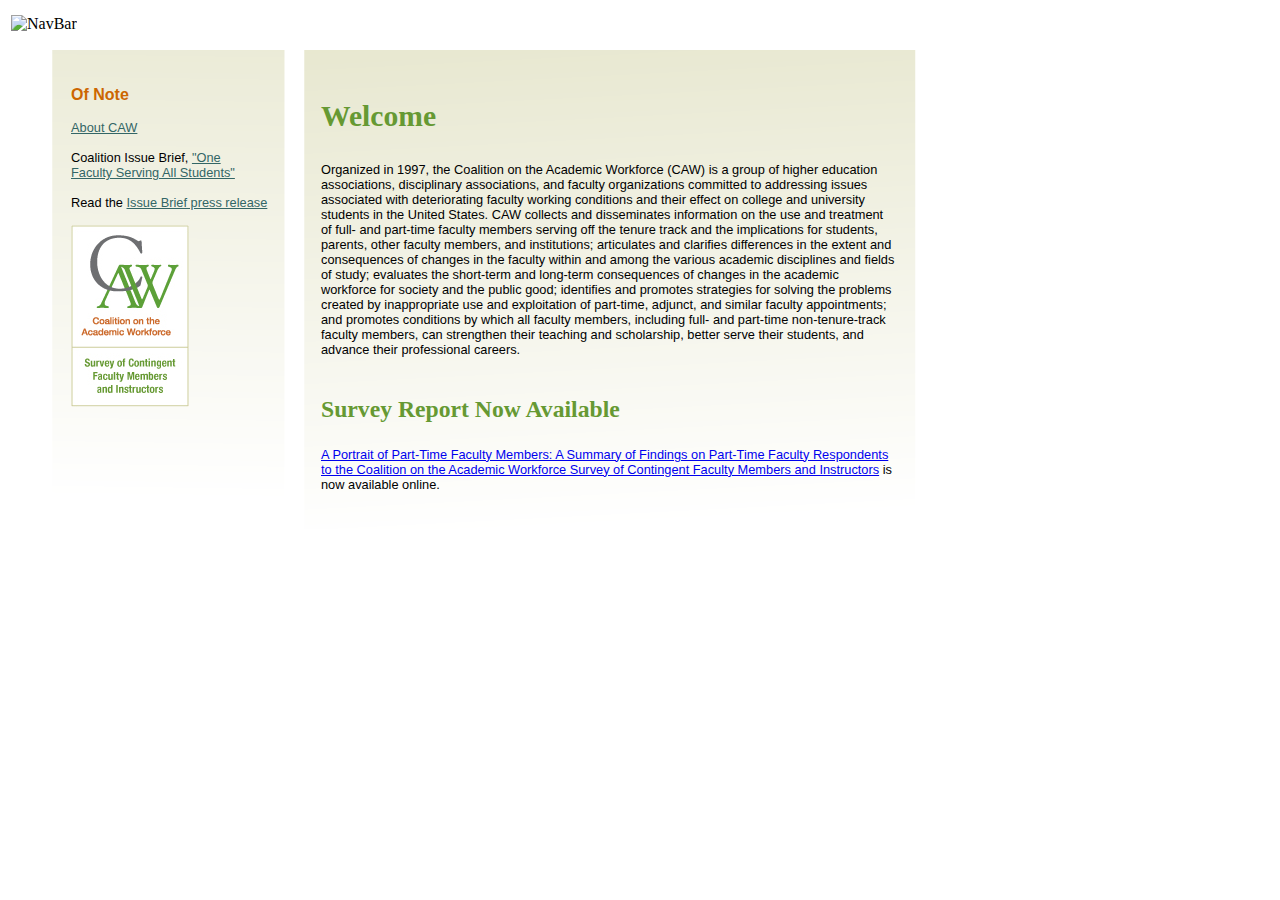
==== index.html @ 19ac492f "Initial commit: 20140227" ====
<!DOCTYPE HTML PUBLIC "-//W3C//DTD HTML 4.01 Transitional//EN" "http://www.w3.org/TR/html4/loose.dtd">
<html>
    <head>
        <title>Coalition on the Academic Workforce</title>
        <meta http-equiv="Content-Type" content="text/html; charset=UTF-8" />

    </head>
    
    <body>
    						<script type="text/javascript">
						var gaJsHost = (("https:" == document.location.protocol) ? "https://ssl." : "http://www.");
						document.write(unescape("%3Cscript src='" + gaJsHost + "google-analytics.com/ga.js' type='text/javascript'%3E%3C/script%3E"));
						</script>
						<script type="text/javascript">
						try {
						var pageTracker = _gat._getTracker("UA-1879594-7");
						pageTracker._trackPageview();
						} catch(err) {}</script>
						

    <table>
        <tr>
            <td align="center">
                    <a href="index.html"><img name="coalitionheader" src="images/caw-Banner.gif" alt="" border="0" align="center"></a>
                    </td>
                </tr>
                <tr>
                    <td width="950">
                        <a align="center"><img border="0" src="images/caw-NavBar.gif" width="950" height="48" alt="NavBar" usemap="#NavBarmap"></a>
                    </td>
                    <map name="NavBarmap">
                        <area shape="rect" coords="0,0,218,218" alt="Members" href="members.html">
                            <area shape="rect" coords="0,0,432,432" alt="Statements" href="statements.html">
                                <area shape="rect" coords="0,0,615,615" alt="Research" href="Research_reports.html">
                                    <area shape="rect" coords="0,0,743,743" alt="Contact" HREF="contact.html">
                                        <area shape="rect" coords="0,0,945,945" alt="News" href="news.html">
                                        </map>
                                    </tr>
                                    </table>
                                    <table height="535" width="950" background="images/caw-Background2.gif" border="0" cellpadding="14">
                                        <TR>
                                            <td width="17" ALIGN="LEFT" valign="top">
                                                &nbsp; 
                                            </td>
                                            <td width="220" ALIGN="LEFT" valign="top">
                                                <br>
                                                <h3 style="font-family:Helvetica;font-size:100%;color:#CC6600">Of Note</h3>
                                                
                                                <font style="font-family:Helvetica;font-size:80%">
                                                <a style="color:#336666" href="About.html">
                                                About CAW</a>
                                                <BR>
                                                <BR>
                                                    Coalition Issue Brief, 
                                                     
                                                    <a style="color:#336666" href="CAW_Issue_Brief_Feb_2010.pdf" onClick="javascript: pageTracker._trackPageview('CAW_Issue_Brief_Feb_2010'); ">"One 
                                                        <BR>
                                                        Faculty Serving All Students"
                                                    </a><BR>
			<BR>
			Read the <a style="color:#336666" href="CAWPressReleaseFeb2010.pdf" onClick="javascript: pageTracker._trackPageview('CAW_Press_Release_Feb_2010'); ">Issue Brief press release</a>
			<BR>
			<BR>

 <a href="survey.html"><img name="surveybanner" src="images/CAWsurveyBanner-S4-A.jpg" alt="" border="0" align="center"></a><BR><BR>
<!--			 <a href="survey.html"><img name="surveybanner" src="images/CAWsurveyBanner-2A.jpg" alt="" border="0" align="center"></a>-->
                                                <!--<font style="font-family:Helvetica;font-size:80%"><u>Coming in February</u>: <BR>&nbsp; &nbsp;Coalition Issue Brief, "One <BR>&nbsp; &nbsp;Faculty Serving All Students"-->

<!--			<BR>&nbsp;<BR>
			See a <a style="color:#336666" href="http://www.youtube.com/watch?v=fFCEvzvD1ec">video</a> promoting the survey
                                                </font>-->

                                            </td>
                                            <td ALIGN="LEFT" valign="top">
                                                <br>
                                                <h3 style="font-family:Times;font-size:185%;color:#669933">Welcome</h3>
                                                <font style="font-family:Helvetica;font-size:80%">
Organized in 1997, the Coalition on the Academic Workforce (CAW) is a group of higher education associations, disciplinary associations, and faculty organizations committed to addressing issues associated with deteriorating faculty working conditions and their effect on college and university students in the United States. CAW collects and disseminates information on the use and treatment of full- and part-time faculty members serving off the tenure track and the implications for students, parents, other faculty members, and institutions; articulates and clarifies differences in the extent and consequences of changes in the faculty within and among the various academic disciplines and fields of study; evaluates the short-term and long-term consequences of changes in the academic workforce for society and the public good; identifies and promotes strategies for solving the problems created by inappropriate use and exploitation of part-time, adjunct, and similar faculty appointments; and promotes conditions by which all faculty members, including full- and part-time non-tenure-track faculty members, can strengthen their teaching and scholarship, better serve their students, and advance their professional careers.
<BR>

<BR>
                                                <h3 style="font-family:Times;font-size:185%;color:#669933">Survey Report Now Available</h3>
                                                <font style="font-family:Helvetica;font-size:100%">
<P>
<A HREF="/survey.html">A Portrait of Part-Time Faculty Members: A Summary of Findings on Part-Time Faculty Respondents to the Coalition on the Academic Workforce Survey of Contingent Faculty Members and Instructors</A> is now available online.</P>



 <!--                                               <h3 style="font-family:Times;font-size:185%;color:#669933">When Will Findings from the CAW Survey of Contingent Faculty Members Be Available?</h3>
                                                <font style="font-family:Helvetica;font-size:100%">
<P>
A symposium on the 2010 CAW survey of contingent faculty members took place at the 2011 annual meeting of the Association for the Study of Higher Education (ASHE) in Charlotte, North Carolina, where representatives of the Coalition on the Academic Workforce (CAW) discussed initial findings from the survey. CAW collected usable responses from over 25,000 individuals. CAW thanks everyone who completed the questionnaire; we look forward to sharing results from the survey in the spring of 2012.-->


<!--<BR>
                                                <h3 style="font-family:Times;font-size:185%;color:#669933">Fall 2010 CAW Survey of Contingent Faculty Members, Instructors, and Researchers</h3>
                                                <font style="font-family:Helvetica;font-size:100%">
<P>Are you a non-tenure-track postsecondary faculty member, instructor, researcher, or graduate student? The Coalition on the Academic Workforce invites all members of the contingent academic workforce in US colleges and universities to participate in this survey. The survey inquires about fall 2010 course assignments, salaries, benefits, and general working conditions as members of the contingent academic workforce experience them at the institutional level. We invite participation from all instructional and research staff members employed off the tenure track, including faculty members employed either full- or part-time, graduate students remunerated as teaching assistants or employed in other roles, and researchers and postdoctoral fellows.</P>
<P>To complete the survey questionnaire, visit the following URL:</P>
<P><A HREF="http://www.surveymonkey.com/s/VNNNRVS">http://www.surveymonkey.com/s/VNNNRVS</A></P>
<P>Survey respondents who wish to be entered in a drawing to win one of several $50 bookstore gift certificates may include contact information at the end of the questionnaire (all responses are confidential, and contact information will not be used to connect survey data with specific persons).</P>
<P>We hope you will fill out the questionnaire today, but if you cannot, please do so by 30 November 2010.  Winners of the gift cards will be notified the first week of December.  </P>-->

                                                    </td>
                                                    <td width="17" ALIGN="LEFT" valign="top">
                                                        &nbsp; 
                                                    </td>
                                                </TR>
                                                </TABLE>

                                            </body>
                                            </html>
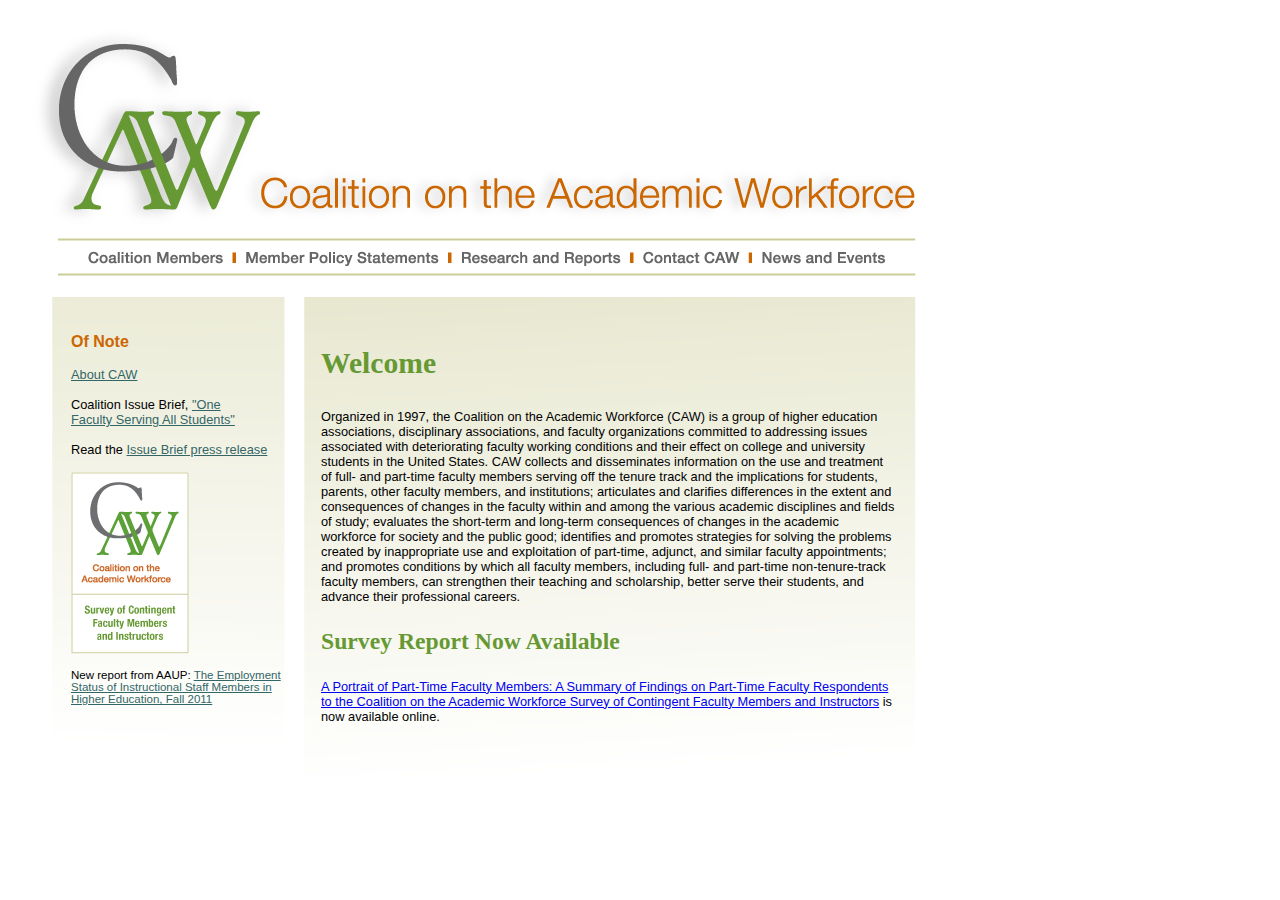
==== commit 67e46615: "Move home.html to index.html." ====
--- a/index.html
+++ b/index.html
@@ -66,9 +66,8 @@
 <!--			 <a href="survey.html"><img name="surveybanner" src="images/CAWsurveyBanner-2A.jpg" alt="" border="0" align="center"></a>-->
                                                 <!--<font style="font-family:Helvetica;font-size:80%"><u>Coming in February</u>: <BR>&nbsp; &nbsp;Coalition Issue Brief, "One <BR>&nbsp; &nbsp;Faculty Serving All Students"-->
 
-<!--			<BR>&nbsp;<BR>
-			See a <a style="color:#336666" href="http://www.youtube.com/watch?v=fFCEvzvD1ec">video</a> promoting the survey
-                                                </font>-->
+<font style="font-family:Helvetica;font-size:90%">New report from AAUP:  <a style="color:#336666" href="http://www.aaup.org/sites/default/files/files/AAUP-InstrStaff2011-April2014.pdf">The Employment Status of Instructional Staff Members in Higher Education, Fall 2011</a>
+                                                </font>
 
                                             </td>
                                             <td ALIGN="LEFT" valign="top">
@@ -77,19 +76,10 @@
                                                 <font style="font-family:Helvetica;font-size:80%">
 Organized in 1997, the Coalition on the Academic Workforce (CAW) is a group of higher education associations, disciplinary associations, and faculty organizations committed to addressing issues associated with deteriorating faculty working conditions and their effect on college and university students in the United States. CAW collects and disseminates information on the use and treatment of full- and part-time faculty members serving off the tenure track and the implications for students, parents, other faculty members, and institutions; articulates and clarifies differences in the extent and consequences of changes in the faculty within and among the various academic disciplines and fields of study; evaluates the short-term and long-term consequences of changes in the academic workforce for society and the public good; identifies and promotes strategies for solving the problems created by inappropriate use and exploitation of part-time, adjunct, and similar faculty appointments; and promotes conditions by which all faculty members, including full- and part-time non-tenure-track faculty members, can strengthen their teaching and scholarship, better serve their students, and advance their professional careers.
 <BR>
-
-<BR>
                                                 <h3 style="font-family:Times;font-size:185%;color:#669933">Survey Report Now Available</h3>
                                                 <font style="font-family:Helvetica;font-size:100%">
 <P>
 <A HREF="/survey.html">A Portrait of Part-Time Faculty Members: A Summary of Findings on Part-Time Faculty Respondents to the Coalition on the Academic Workforce Survey of Contingent Faculty Members and Instructors</A> is now available online.</P>
-
-
-
- <!--                                               <h3 style="font-family:Times;font-size:185%;color:#669933">When Will Findings from the CAW Survey of Contingent Faculty Members Be Available?</h3>
-                                                <font style="font-family:Helvetica;font-size:100%">
-<P>
-A symposium on the 2010 CAW survey of contingent faculty members took place at the 2011 annual meeting of the Association for the Study of Higher Education (ASHE) in Charlotte, North Carolina, where representatives of the Coalition on the Academic Workforce (CAW) discussed initial findings from the survey. CAW collected usable responses from over 25,000 individuals. CAW thanks everyone who completed the questionnaire; we look forward to sharing results from the survey in the spring of 2012.-->
 
 
 <!--<BR>
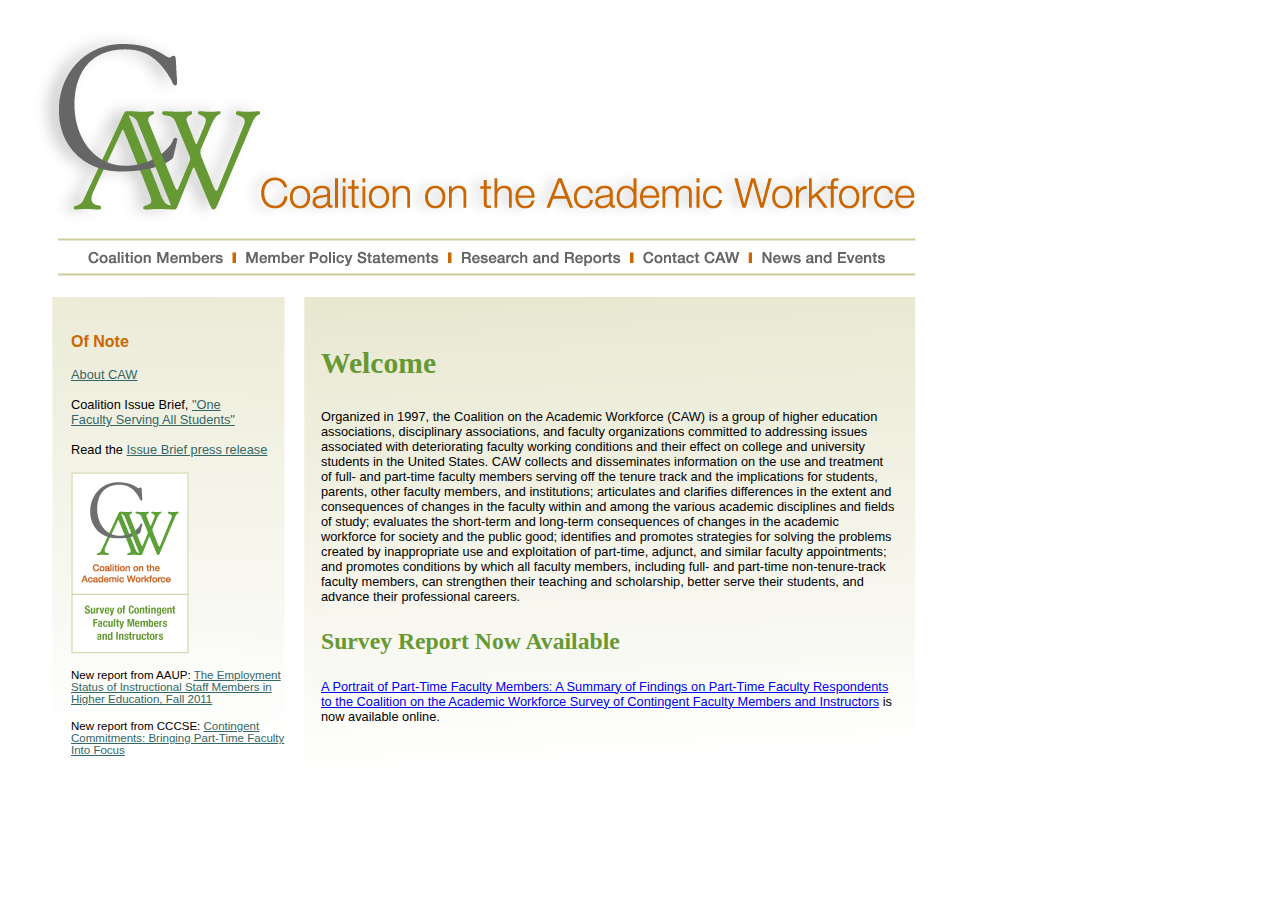
==== commit 70eabea0: "SO update 20140423." ====
--- a/index.html
+++ b/index.html
@@ -66,7 +66,9 @@
 <!--			 <a href="survey.html"><img name="surveybanner" src="images/CAWsurveyBanner-2A.jpg" alt="" border="0" align="center"></a>-->
                                                 <!--<font style="font-family:Helvetica;font-size:80%"><u>Coming in February</u>: <BR>&nbsp; &nbsp;Coalition Issue Brief, "One <BR>&nbsp; &nbsp;Faculty Serving All Students"-->
 
-<font style="font-family:Helvetica;font-size:90%">New report from AAUP:  <a style="color:#336666" href="http://www.aaup.org/sites/default/files/files/AAUP-InstrStaff2011-April2014.pdf">The Employment Status of Instructional Staff Members in Higher Education, Fall 2011</a>
+<font style="font-family:Helvetica;font-size:90%">New report from AAUP:  <a style="color:#336666" href="http://www.aaup.org/sites/default/files/files/AAUP-InstrStaff2011-April2014.pdf">The Employment Status of Instructional Staff Members in Higher Education, Fall 2011</a></font><BR>&nbsp; <BR>
+
+<font style="font-family:Helvetica;font-size:90%">New report from CCCSE: <A  style="color:#336666" HREF="http://www.ccsse.org/docs/PTF_Special_Report.pdf">Contingent Commitments: Bringing Part-Time Faculty Into Focus</A>
                                                 </font>
 
                                             </td>
